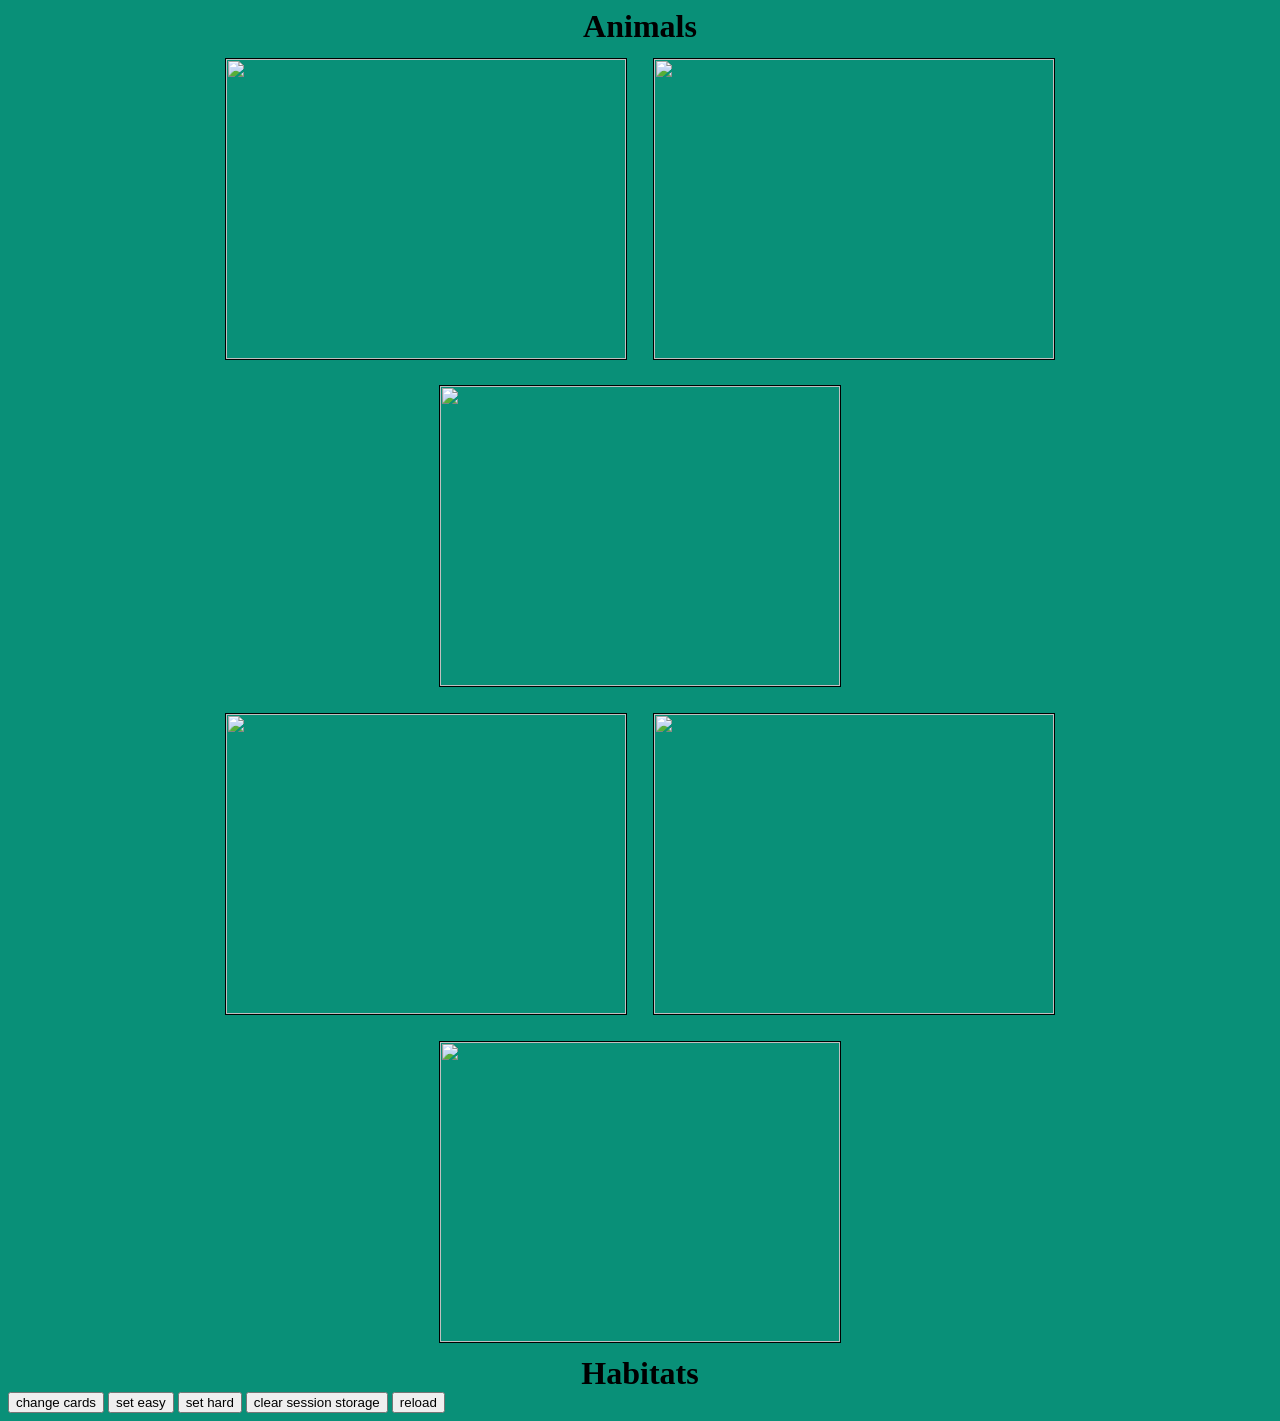
==== game/index.html @ 47ad5790 "very bare info page exists, need to design it" ====
<!DOCTYPE html>
<html lang="en">
<head>
    <meta charset="UTF-8">
    <meta name="viewport" content="width=device-width, initial-scale=1.0">
    <title>Game</title>
    <link rel="icon" type="image/x-icon" href="../assets/img/the-ol-ham.png">
    <link rel="stylesheet" href="../shared/style.css"/>
    <link rel="stylesheet" href="../game/game.css"/>
    <script src="https://ajax.googleapis.com/ajax/libs/jquery/3.7.1/jquery.min.js"></script>
    <script src="../shared/script.js"></script>
    <script src="../game/game.js"></script>
</head>

<body>

    <!-- everything relating to the page loading -->
    <div id="loadingContainer">
        <h2>Loading...</h2>
        <!-- the loading image that goes spin -->
        <div class="loadingImageContainer">
            <!-- 
            https://beavertonhigh.wordpress.com/2019/03/05/staff-spotlight-jeffrey-buckingham/
            -->
            <img class="loadingImage spin" src="../assets/img/the-ol-ham.png">
        </div>
    </div>

    <!-- everything related to the game cards and interactive elements -->
    <div id="gameContainer">
        <div class="containerLabel">Animals</div>
        <section id="animalContainer" class="sectionContainer"></section>
        <section id="habitatContainer" class="sectionContainer"></section>
        <div class="containerLabel">Habitats</div>
    </div>

    <div id="infoContainer">
        <div id="title"></div>
        <div id="info"></div>
        <div id="slideshow"></div>
        <div id="buttons">
            <button onclick="changeCards()">Continue</button>
            <button onclick="redirect('landing')">Home</button>
        </div>
    </div>

    <button onclick="changeCards()">change cards</button>
    <button onclick="setDifficulty(kEASY)">set easy</button>
    <button onclick="setDifficulty(kHARD)">set hard</button>
    <button onclick="sessionStorage.clear()">clear session storage</button>
    <button onclick="window.location.reload()">reload</button>
</body>

<!-- -------------------------------------------------------------------------------------------------------- -->
<!-- ALL TEMPLATE HTML -->
<!-- -------------------------------------------------------------------------------------------------------- -->
<template id="animalCard">
    <div class="cardContainer">
        <img class="imageCards" src="../assets/img/the-ol-ham.png">
    </div>
</template>

<template id="habitatCard">
    <div class="cardContainer">
        <img class="imageCards" src="../assets/img/the-ol-ham.png">
    </div>
</template>

</html>
---- shared/style.css ----
/* applies to the body of everything */
html {
    background-color: #099078; /** https://share.google/IkmJeCQ3kz0CLnvS2 **/
}

/* hides anything with this class applied */
.hidden {
    display: none;
}

.blur {
    backdrop-filter: blur(0);
    filter: blur(10px);
}
---- game/game.css ----
/* the container of the image */
.loadingImageContainer {
  display: flex;
  justify-content: center;
  align-items: center;
  height: 30vw;
}

/* the loading image itself */
.loadingImage {
    clip-path: circle();
    height: 50%;
}

/* the animation to spin the loading image */
@keyframes spin {
  from { transform: rotate(0deg); }
  to { transform: rotate(360deg); }
}
.spin {
  animation: spin 2s linear infinite;
}

/* the container for the animal images */
.sectionContainer {
  display: flex;
  flex-wrap: wrap;
  justify-content: center;
}

/* the standardizing of the animal and habitat images */
.imageCards {
  display: block;
  width: 400px;        
  height: 300px;        
  object-fit: cover;   
  margin: 1vw;
  border: 1px solid black;
}

/* A container for the image cards */
.cardContainer {
  display: block;;
  transition: filter 0.3s ease;
}

/* making them grey when hovered over */
.cardContainer:hover {
  filter: grayscale(75%);
}

/* a class for the selected images */
.selected {
  border: 5px solid black;
}

/* labels for the habitat and animal section */
.containerLabel {
  display: flex;
  justify-content: center;
  align-items: center;
  font-size: 32px;
  font-weight: bold;
}

/* a class for when the selections are wrong */
.wrong {
  filter: grayscale(100%) sepia(100%) saturate(1000%) hue-rotate(-50deg);
  border: 5px solid red;
}

/* a class for when the selections are right */
.right {
  filter: grayscale(100%) sepia(100%) saturate(1000%) hue-rotate(+50deg);
  border: 5px solid green;
}
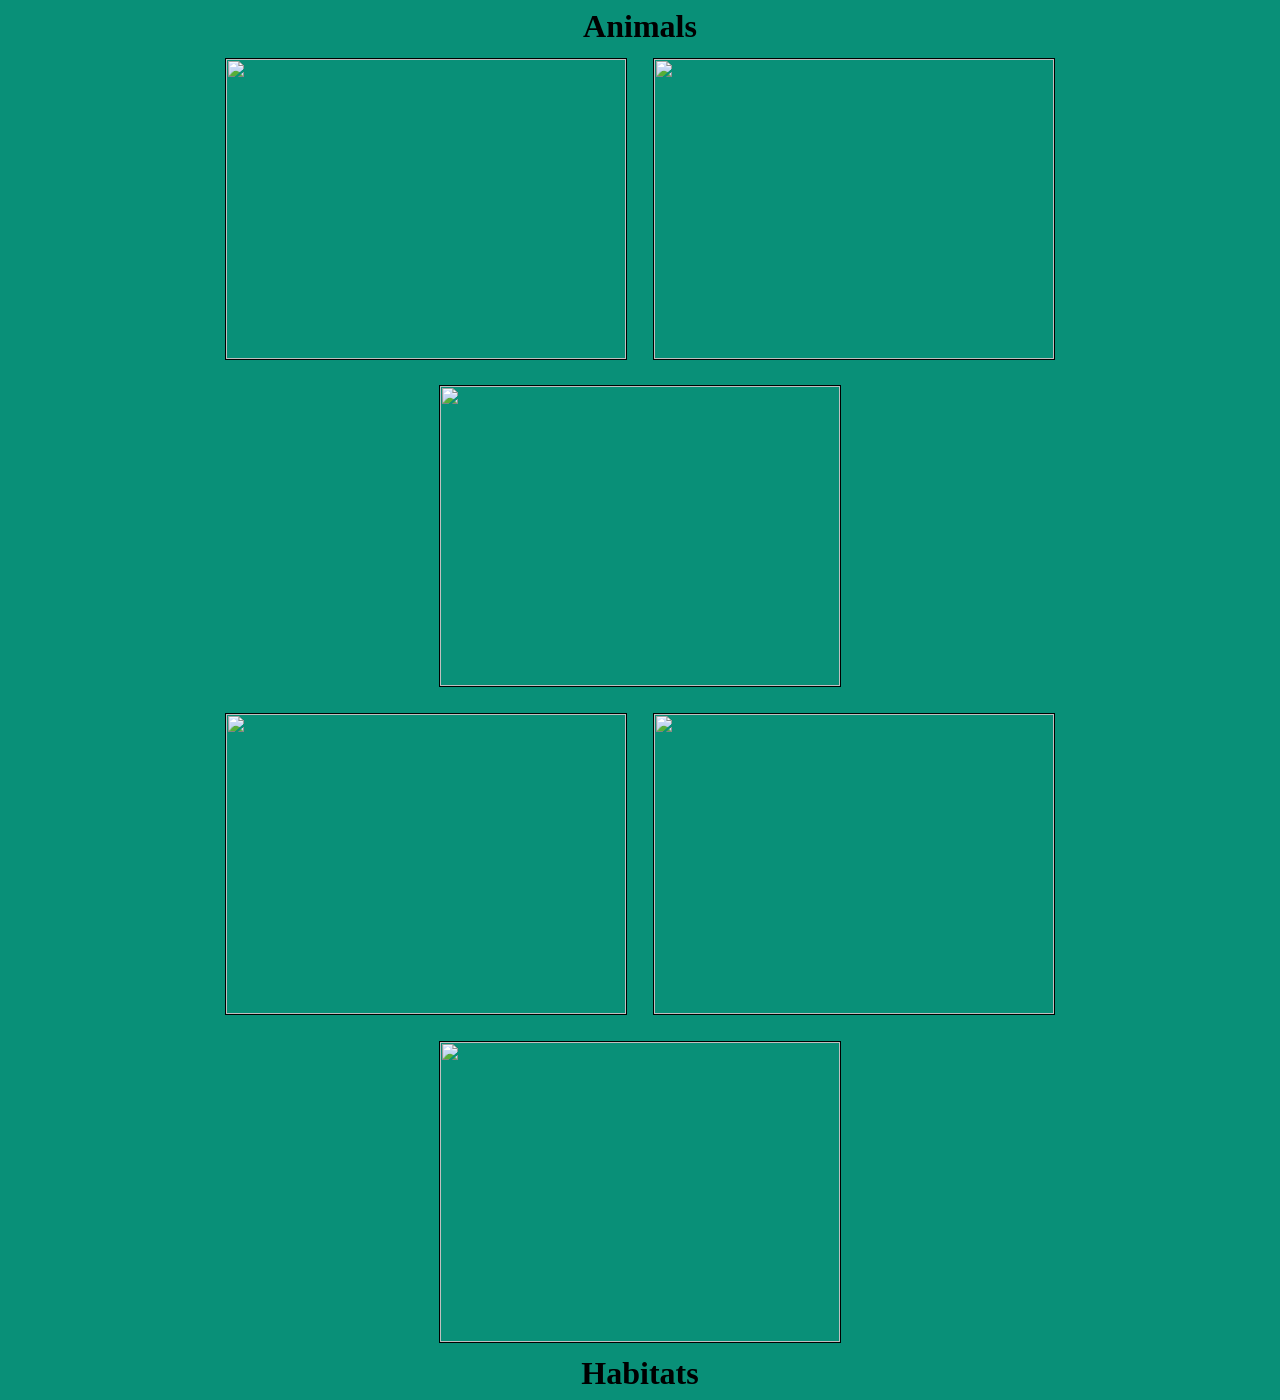
==== commit 7832f57c: "info now displays and cycles, then changes cards -- need to do CSS still!" ====
--- a/game/index.html
+++ b/game/index.html
@@ -7,9 +7,12 @@
     <link rel="icon" type="image/x-icon" href="../assets/img/the-ol-ham.png">
     <link rel="stylesheet" href="../shared/style.css"/>
     <link rel="stylesheet" href="../game/game.css"/>
-    <script src="https://ajax.googleapis.com/ajax/libs/jquery/3.7.1/jquery.min.js"></script>
+    <!-- <script src="https://ajax.googleapis.com/ajax/libs/jquery/3.7.1/jquery.min.js"></script> -->
     <script src="../shared/script.js"></script>
-    <script src="../game/game.js"></script>
+    <script src="../game/js/constants.js"></script>
+    <script src="../game/js/card.js"></script>
+    <script src="../game/js/util.js"></script>
+    <script src="../game/js/game.js"></script>
 </head>
 
 <body>
@@ -35,20 +38,13 @@
     </div>
 
     <div id="infoContainer">
-        <div id="title"></div>
-        <div id="info"></div>
-        <div id="slideshow"></div>
-        <div id="buttons">
-            <button onclick="changeCards()">Continue</button>
-            <button onclick="redirect('landing')">Home</button>
-        </div>
     </div>
 
-    <button onclick="changeCards()">change cards</button>
+    <!-- <button onclick="changeCards()">change cards</button>
     <button onclick="setDifficulty(kEASY)">set easy</button>
     <button onclick="setDifficulty(kHARD)">set hard</button>
     <button onclick="sessionStorage.clear()">clear session storage</button>
-    <button onclick="window.location.reload()">reload</button>
+    <button onclick="window.location.reload()">reload</button> -->
 </body>
 
 <!-- -------------------------------------------------------------------------------------------------------- -->
@@ -66,4 +62,27 @@
     </div>
 </template>
 
+<template id="infoCard">
+    <div id="animName"></div>
+    <div id="info_slideshow_container">
+        <div id="info">
+            <div id="nat_hab"></div>
+            <div id="zoo_hab"></div>
+            <div id="consv"></div>
+        </div>
+        <div id="slideshow"></div>
+    </div>
+    <div id="buttons">
+        <button id="next">Next</button>
+        <button id="home">Home</button>
+    </div>
+</template>
+
+<template id="noInfoButtons">
+    <div class="home_next_button_container">
+        <button class="home_next_button" onclick="changeCards()">Next</button>
+        <button class="home_next_button" onclick="redirect('../landing')">Home</button>
+    </div>
+</template>
+
 </html>
--- a/game/game.css
+++ b/game/game.css
@@ -64,6 +64,30 @@
   font-weight: bold;
 }
 
+/* the flex container for the menu buttons */
+.home_next_button_container {
+  display: flex;
+  justify-content: center; 
+  align-items: center;     
+  height: 50vw;
+    
+}
+
+/* the menu buttons (start, settings, etc) */
+.home_next_button {
+  color: black;
+  background-color: #076150;
+  border-color: rgb(90, 19, 19);
+  border-width: 0.5vw;
+  font-size: 2.5vw;
+  font-weight: bolder;
+  min-width: 5vw;
+  min-height: 4.5vw;
+  width: 20vw;
+  margin: .5vw;
+  cursor: pointer;
+}
+
 /* a class for when the selections are wrong */
 .wrong {
   filter: grayscale(100%) sepia(100%) saturate(1000%) hue-rotate(-50deg);
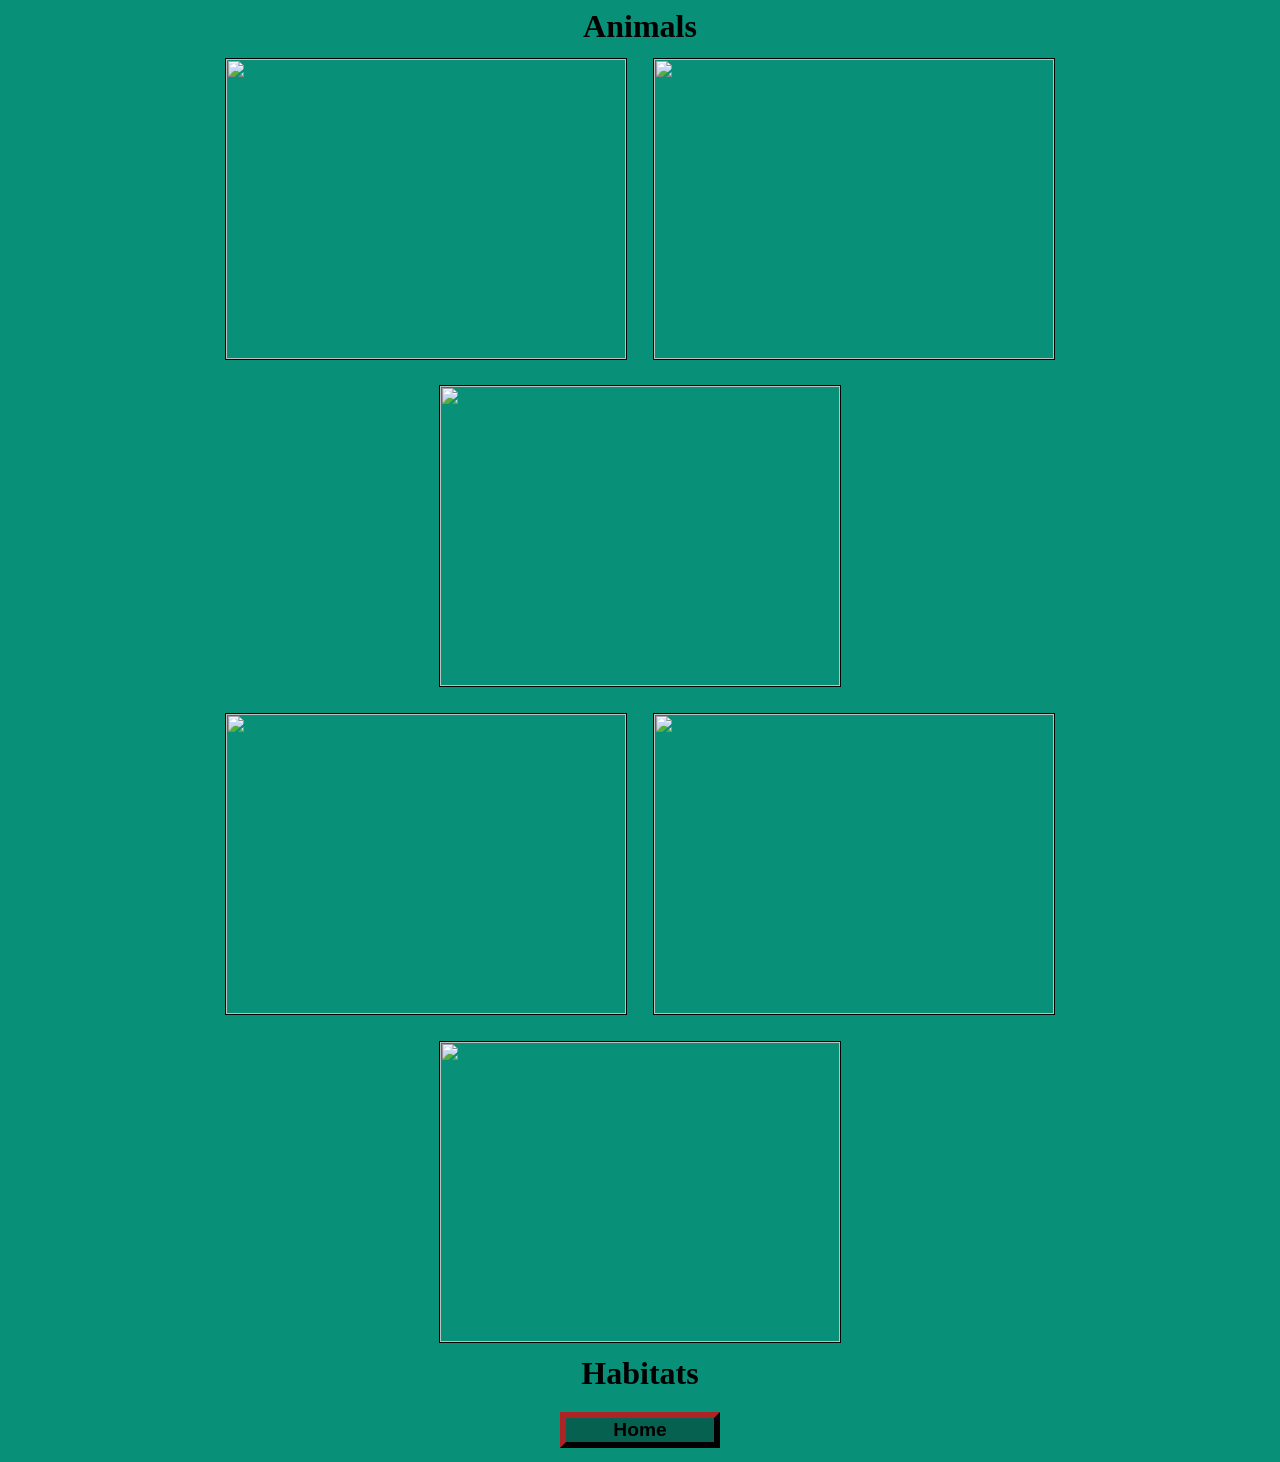
==== commit ce08078b: "saving what i have so far so I don't delete it again" ====
--- a/game/index.html
+++ b/game/index.html
@@ -35,6 +35,9 @@
         <section id="animalContainer" class="sectionContainer"></section>
         <section id="habitatContainer" class="sectionContainer"></section>
         <div class="containerLabel">Habitats</div>
+        <div class="homeButtonContainer">
+            <button class="homeButton" onclick="redirect('../landing')">Home</button>
+        </div>
     </div>
 
     <div id="infoContainer">
@@ -63,25 +66,34 @@
 </template>
 
 <template id="infoCard">
-    <div id="animName"></div>
-    <div id="info_slideshow_container">
-        <div id="info">
-            <div id="nat_hab"></div>
-            <div id="zoo_hab"></div>
-            <div id="consv"></div>
+    <div class="infoCardContainer">
+        <div id="animName" class="animName"></div>
+        <div id="info_slideshow_container" class="infoContainer">
+            <div id="info" class="info">
+                <div id="nat_hab" class="natHab"></div>
+                <div id="zoo_hab" class="zooHab"></div>
+                <div id="consv" class="consv"></div>
+            </div>
+            <div id="slideshow" class="slideshow"></div>
         </div>
-        <div id="slideshow"></div>
-    </div>
-    <div id="buttons">
-        <button id="next">Next</button>
-        <button id="home">Home</button>
+        <div id="buttons" class="buttons">
+            <button id="next">Next</button>
+            <button id="home">Home</button>
+        </div>
     </div>
 </template>
 
 <template id="noInfoButtons">
-    <div class="home_next_button_container">
-        <button class="home_next_button" onclick="changeCards()">Next</button>
-        <button class="home_next_button" onclick="redirect('../landing')">Home</button>
+    <div class="noinfoContainer">
+        <h1>
+            No extra info for these animals!
+            <br>
+            Continue?
+        </h1>
+        <div class="noInfoButtonContainer">
+            <button class="noInfoButton" onclick="changeCards()">Continue</button>
+            <button class="noInfoButton" onclick="redirect('../landing')">Home</button>
+        </div>
     </div>
 </template>
 
--- a/game/game.css
+++ b/game/game.css
@@ -1,4 +1,3 @@
-
 /* the container of the image */
 .loadingImageContainer {
   display: flex;
@@ -21,6 +20,28 @@
 .spin {
   animation: spin 2s linear infinite;
 }
+
+
+
+
+
+
+
+
+
+
+
+
+
+
+
+
+
+
+
+
+
+
 
 /* the container for the animal images */
 .sectionContainer {
@@ -64,8 +85,61 @@
   font-weight: bold;
 }
 
+/* a class for when the selections are wrong */
+.wrong {
+  filter: grayscale(100%) sepia(100%) saturate(1000%) hue-rotate(-50deg);
+  border: 5px solid red;
+}
+
+/* a class for when the selections are right */
+.right {
+  filter: grayscale(100%) sepia(100%) saturate(1000%) hue-rotate(+50deg);
+  border: 5px solid green;
+}
+
+
+
+
+
+
+
+
+
+
+
+
+
+
+
+
+
+
+
+
+
+
+
+/* the container for the button container for no info */
+.noinfoContainer {
+  display: flex;
+  flex-direction: column;
+  align-items: center;
+  justify-content: center;
+  text-align: center;
+  width: 100%;
+  font-size: 25px;
+  min-height: 100vh;
+  padding-top: 5vw;
+}
+
+/* the header within the no info container */
+.noinfoContainer h1 {
+  padding-top: 5vw;
+  margin-bottom: -20vw;
+}
+
 /* the flex container for the menu buttons */
-.home_next_button_container {
+.noInfoButtonContainer {
   display: flex;
   justify-content: center; 
   align-items: center;     
@@ -74,7 +148,7 @@
 }
 
 /* the menu buttons (start, settings, etc) */
-.home_next_button {
+.noInfoButton {
   color: black;
   background-color: #076150;
   border-color: rgb(90, 19, 19);
@@ -88,14 +162,54 @@
   cursor: pointer;
 }
 
-/* a class for when the selections are wrong */
-.wrong {
-  filter: grayscale(100%) sepia(100%) saturate(1000%) hue-rotate(-50deg);
-  border: 5px solid red;
-}
-
-/* a class for when the selections are right */
-.right {
-  filter: grayscale(100%) sepia(100%) saturate(1000%) hue-rotate(+50deg);
-  border: 5px solid green;
-}+.homeButtonContainer {
+  display: flex;
+  justify-content: center;
+}
+
+.homeButton {
+  color: black;
+  background-color: #076150;
+  border-color: rgb(90, 19, 19);
+  border-width: 0.5vw;
+  font-size: 1.5vw;
+  font-weight: bolder;
+  min-width: 5vw;
+  min-height: 1.5vw;
+  width: 12.5vw;
+  margin: .5vw;
+  margin-top: 1.5vw;
+  cursor: pointer;
+}
+
+
+
+
+
+
+
+
+
+
+
+
+
+
+
+
+
+
+
+
+
+
+
+
+
+
+
+
+
+
+
+
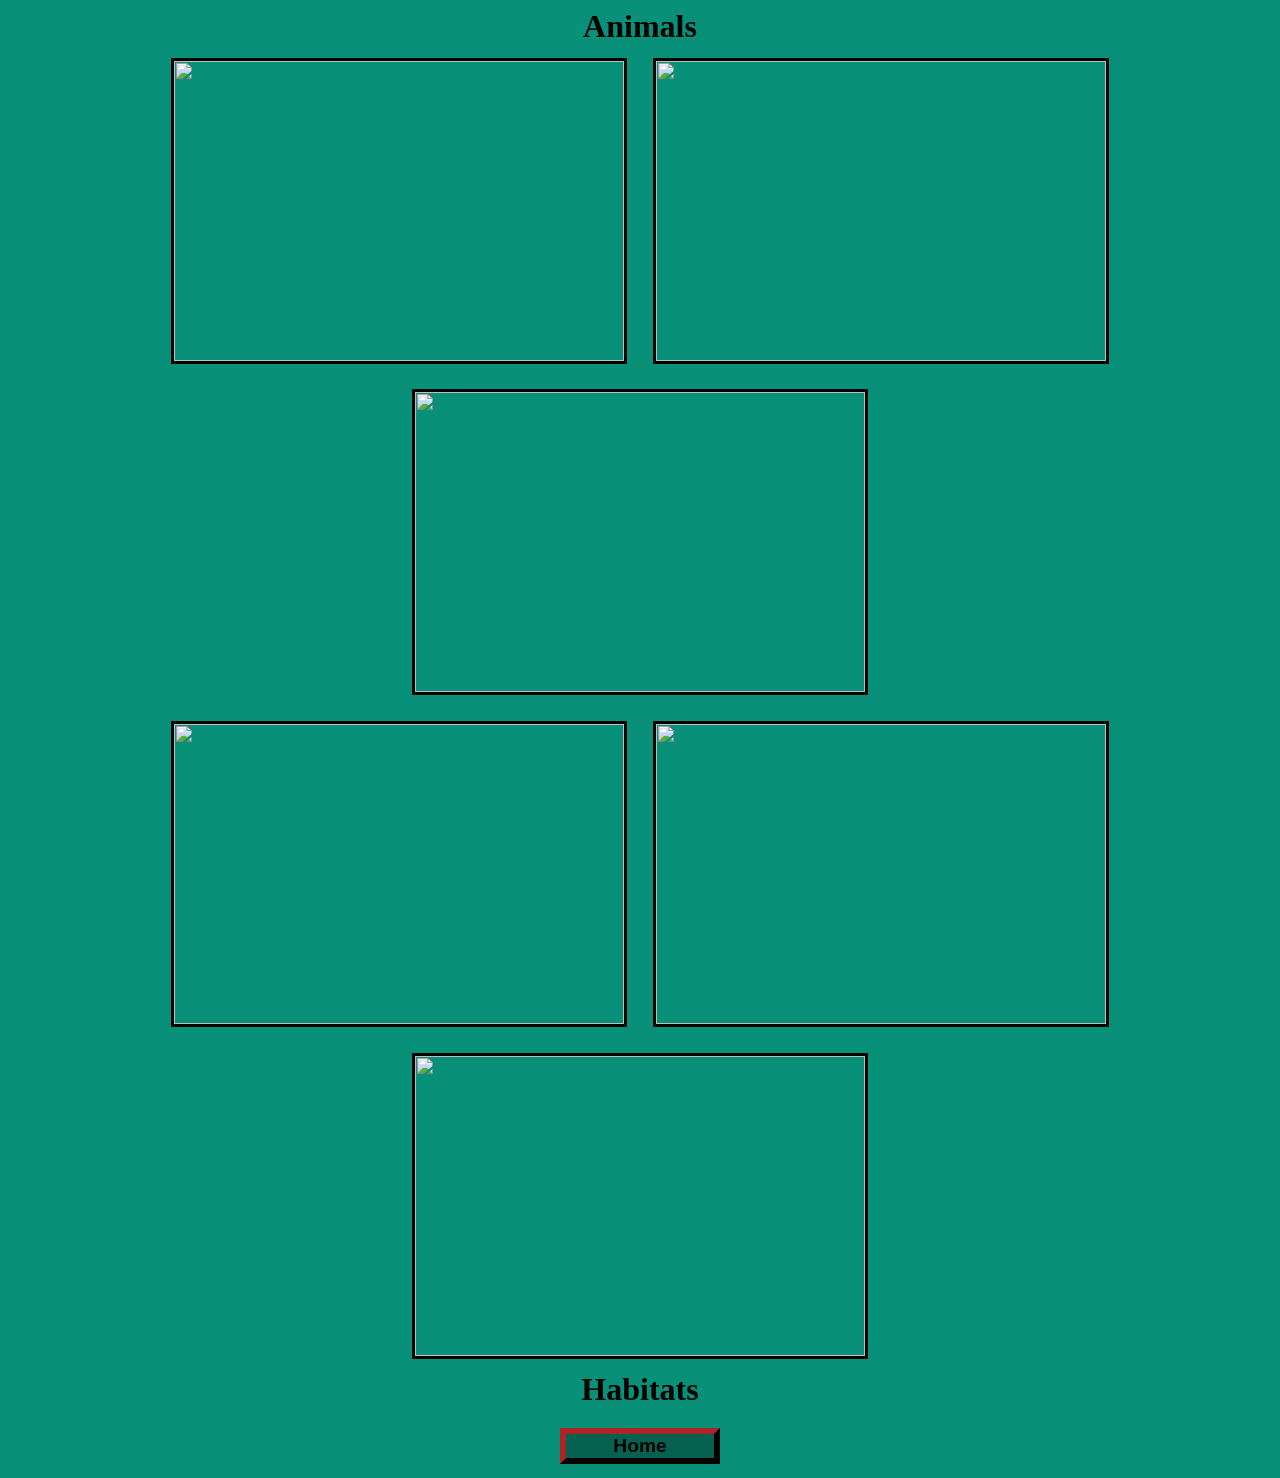
==== commit 1f4ac98e: "saving rahhh im running out of time (good song btw)" ====
--- a/game/index.html
+++ b/game/index.html
@@ -70,15 +70,18 @@
         <div id="animName" class="animName"></div>
         <div id="info_slideshow_container" class="infoContainer">
             <div id="info" class="info">
+                <div class="sectionTitle">Natural habitat</div>
                 <div id="nat_hab" class="natHab"></div>
+                <div class="sectionTitle">Zoo habitat</div>
                 <div id="zoo_hab" class="zooHab"></div>
+                <div class="sectionTitle">Conservation</div>
                 <div id="consv" class="consv"></div>
             </div>
             <div id="slideshow" class="slideshow"></div>
         </div>
-        <div id="buttons" class="buttons">
-            <button id="next">Next</button>
-            <button id="home">Home</button>
+        <div id="buttons" class="menuButtonContainer">
+            <button id="next" class="menuButton">Next</button>
+            <button id="home" class="menuButton">Home</button>
         </div>
     </div>
 </template>
--- a/game/game.css
+++ b/game/game.css
@@ -1,15 +1,16 @@
 /* the container of the image */
 .loadingImageContainer {
   display: flex;
-  justify-content: center;
-  align-items: center;
-  height: 30vw;
+  flex-direction: column;
+  justify-content: center;
+  align-items: center;
+  height: 50vh;
 }
 
 /* the loading image itself */
 .loadingImage {
     clip-path: circle();
-    height: 50%;
+    width: 25vh;
 }
 
 /* the animation to spin the loading image */
@@ -53,11 +54,13 @@
 /* the standardizing of the animal and habitat images */
 .imageCards {
   display: block;
-  width: 400px;        
+  /* width: 400px;         */
+  width: 50vh;
   height: 300px;        
+  /* height: 35vh; */
   object-fit: cover;   
   margin: 1vw;
-  border: 1px solid black;
+  border: 3.5px solid black;
 }
 
 /* A container for the image cards */
@@ -206,10 +209,51 @@
 
 
 
-
-
-
-
-
-
-
+.infoCardContainer {
+  display: flex;
+  flex-direction: column;
+  justify-content: center;
+  align-items: center;
+  border: 5px solid black;
+  padding: 20px;
+}
+
+.animName {
+  align-items: center;
+  font-weight: bolder;
+  font-size: 48px;
+}
+
+.infoContainer {
+  display: flex;
+  justify-content: center;
+  align-items: center;
+  font-size: 20px;
+}
+
+.sectionTitle {
+  font-weight: bold;
+  padding-top: 5px;
+}
+
+.slideshow {}
+
+.menuButtonContainer {
+  display: flex;
+  justify-content: center; 
+  align-items: center;
+}
+
+.menuButton {
+  color: black;
+  background-color: #076150;
+  border-color: rgb(90, 19, 19);
+  border-width: 0.5vw;
+  font-size: 2.5vw;
+  font-weight: bolder;
+  min-width: 5vw;
+  min-height: 4.5vw;
+  width: 20vw;
+  margin: .5vw;
+  cursor: pointer;
+}
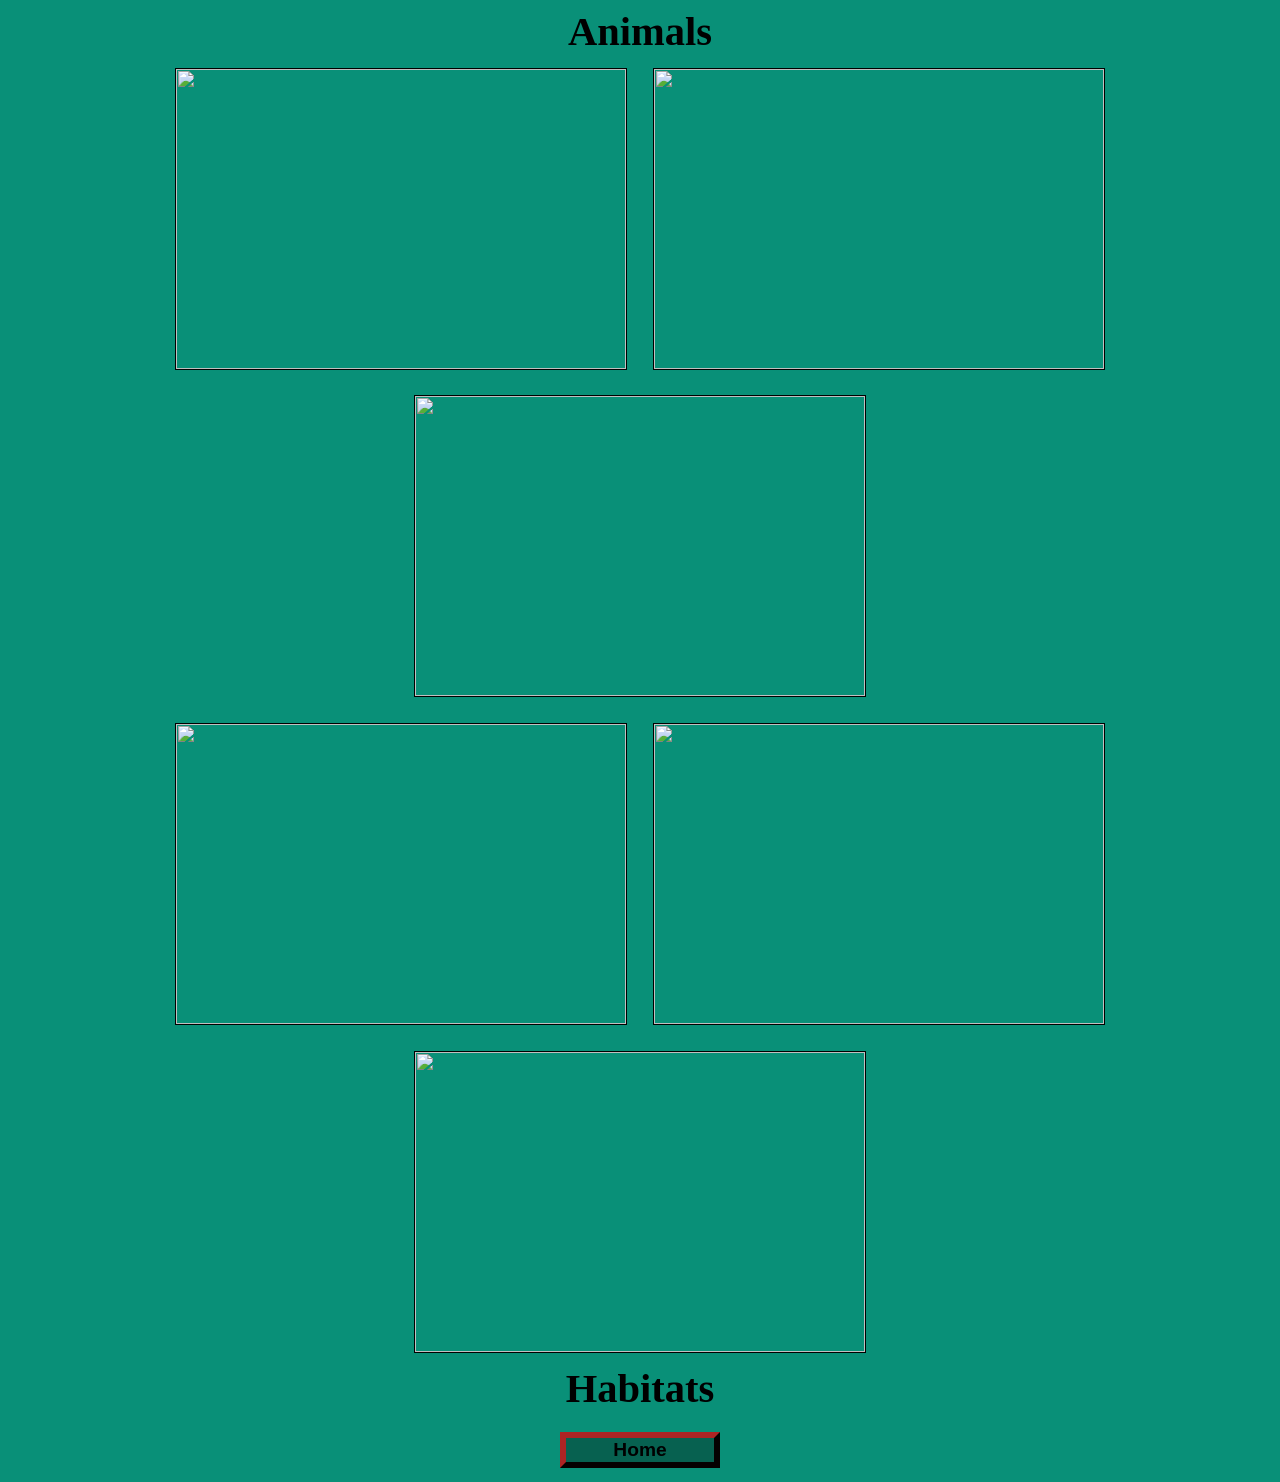
==== commit 188dedf5: "Added image preloading with a counter" ====
--- a/game/index.html
+++ b/game/index.html
@@ -19,13 +19,13 @@
 
     <!-- everything relating to the page loading -->
     <div id="loadingContainer">
-        <h2>Loading...</h2>
         <!-- the loading image that goes spin -->
         <div class="loadingImageContainer">
             <!-- 
             https://beavertonhigh.wordpress.com/2019/03/05/staff-spotlight-jeffrey-buckingham/
             -->
             <img class="loadingImage spin" src="../assets/img/the-ol-ham.png">
+            <h1 id="loadingText">Loading...</h1>
         </div>
     </div>
 
--- a/game/game.css
+++ b/game/game.css
@@ -10,7 +10,7 @@
 /* the loading image itself */
 .loadingImage {
     clip-path: circle();
-    width: 25vh;
+    width: 15vw;
 }
 
 /* the animation to spin the loading image */
@@ -60,7 +60,7 @@
   /* height: 35vh; */
   object-fit: cover;   
   margin: 1vw;
-  border: 3.5px solid black;
+  border: 1.5px solid black;
 }
 
 /* A container for the image cards */
@@ -76,7 +76,7 @@
 
 /* a class for the selected images */
 .selected {
-  border: 5px solid black;
+  border: 6px solid black;
 }
 
 /* labels for the habitat and animal section */
@@ -84,7 +84,8 @@
   display: flex;
   justify-content: center;
   align-items: center;
-  font-size: 32px;
+  /* font-size: 32px; */
+  font-size: 4.5vh;
   font-weight: bold;
 }
 
@@ -129,10 +130,8 @@
   align-items: center;
   justify-content: center;
   text-align: center;
-  width: 100%;
-  font-size: 25px;
-  min-height: 100vh;
-  padding-top: 5vw;
+  /* font-size: 25px; */
+  font-size: 4.5vh;
 }
 
 /* the header within the no info container */
@@ -236,12 +235,13 @@
   padding-top: 5px;
 }
 
-.slideshow {}
+/* .slideshow {} */
 
 .menuButtonContainer {
   display: flex;
   justify-content: center; 
   align-items: center;
+  padding-top: 1.75vh;
 }
 
 .menuButton {
@@ -251,7 +251,7 @@
   border-width: 0.5vw;
   font-size: 2.5vw;
   font-weight: bolder;
-  min-width: 5vw;
+  min-width: 15vw;
   min-height: 4.5vw;
   width: 20vw;
   margin: .5vw;
